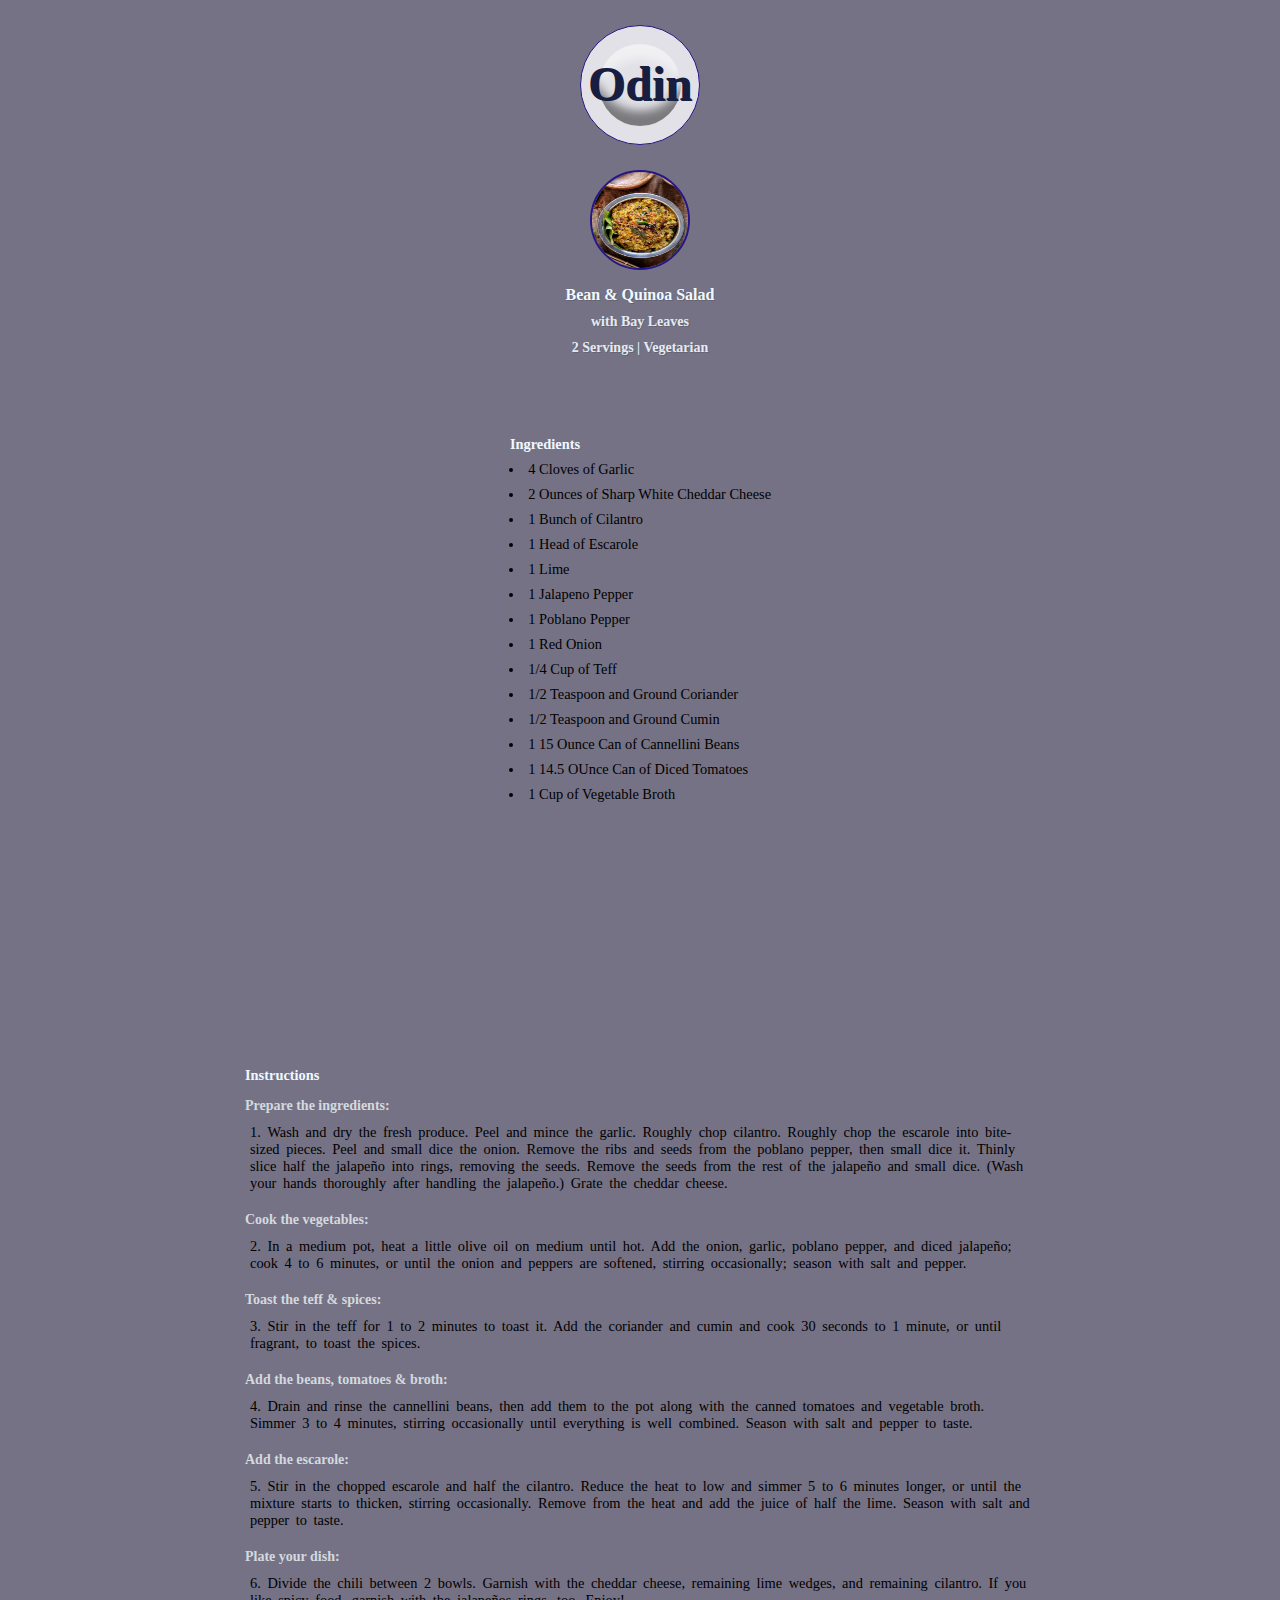
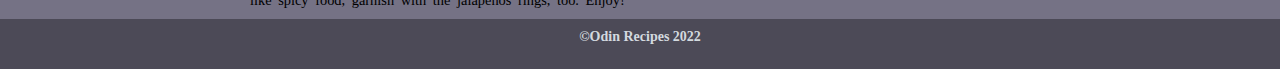
==== recipes/bean-quinoa-salad.html @ 234c8580 "Change farro risotto image and link to potato dumpling soup" ====
<!DOCTYPE html>
<html lang="en">

<head>
    <meta charset="UTF-8">
    <meta http-equiv="X-UA-Compatible" content="IE=edge">
    <meta name="viewport" content="width=device-width, initial-scale=1.0">

    <link href="recipes.css" rel="stylesheet">
    <title>White Bean Chicken Chili</title>
</head>

<body>
    <header>
        <a class="plate" href="../index.html">
            <div class="outer-plate"> 
                <div class="inner-plate"></div>
                <h1>Odin</h1>
            </div>   
            </a> 
    </header>

    <figure>
        <div>
          <a href="https://www.blueapron.com/recipes/white-bean-and-escarole-chili-with-teff">
              <img src="../images/bean-quinoa-salad.jpg" alt="Bean and quinoa salad in a silver bowl">
            </a>
            <figcaption> 
               Bean & Quinoa Salad
                <p>with Bay Leaves</p>
                <p>2 Servings | Vegetarian</p>
            </figcaption>
        </div>
    </figure>


 <!--Ingredients-->
 <div class="recipe">
    <ul>
         <h2>Ingredients</h2>
        <li>4 Cloves of Garlic</li>
        <li>2 Ounces of Sharp White Cheddar Cheese</li>
        <li>1 Bunch of Cilantro</li>
        <li>1 Head of Escarole</li>
        <li>1 Lime</li>
        <li>1 Jalapeno Pepper</li>
        <li>1 Poblano Pepper</li>
        <li>1 Red Onion</li>
        <li>1/4 Cup of Teff</li>
        <li>1/2 Teaspoon and Ground Coriander</li>
        <li>1/2 Teaspoon and Ground Cumin</li>
        <li>1 15 Ounce Can of Cannellini Beans</li>
        <li>1 14.5 OUnce Can of Diced Tomatoes</li>
        <li>1 Cup of Vegetable Broth</li>
    </ul>


       <!--Instructions-->
       <ol>
        <h2>Instructions</h2>
        <p>Prepare the ingredients:</p>  
        <li>Wash and dry the fresh produce. Peel and mince the garlic. Roughly chop cilantro. Roughly chop the escarole into bite-sized pieces. Peel and small dice the onion. Remove the ribs and seeds from the poblano pepper, then small dice it. Thinly slice half the jalapeño into rings, removing the seeds. Remove the seeds from the rest of the jalapeño and small dice. (Wash your hands thoroughly after handling the jalapeño.) Grate the cheddar cheese. </li>  
        
        <p>Cook the vegetables:</p>
        <li>In a medium pot, heat a little olive oil on medium until hot. Add the onion, garlic, poblano pepper, and diced jalapeño; cook 4 to 6 minutes, or until the onion and peppers are softened, stirring occasionally; season with salt and pepper. </li>

        <p>Toast the teff & spices:</p>
        <li>Stir in the teff for 1 to 2 minutes to toast it. Add the coriander and cumin and cook 30 seconds to 1 minute, or until fragrant, to toast the spices. </li>

        <p>Add the beans, tomatoes & broth:</p>
        <li>Drain and rinse the cannellini beans, then add them to the pot along with the canned tomatoes and vegetable broth. Simmer 3 to 4 minutes, stirring occasionally until everything is well combined. Season with salt and pepper to taste. </li>

        <p>Add the escarole:</p>
        <li>Stir in the chopped escarole and half the cilantro. Reduce the heat to low and simmer 5 to 6 minutes longer, or until the mixture starts to thicken, stirring occasionally. Remove from the heat and add the juice of half the lime. Season with salt and pepper to taste. </li>

        <p>Plate your dish:</p>
        <li>Divide the chili between 2 bowls. Garnish with the cheddar cheese, remaining lime wedges, and remaining cilantro. If you like spicy food, garnish with the jalapeños rings, too. Enjoy! </li>
    </ol>
</div>


<footer>
    <p> &copy;Odin Recipes 2022 </p>
</footer>

</body>
</html>
---- recipes/recipes.css ----
*, *::before, *::after{
    /*Resets everything to 0 universally*/
       border: 0;
       padding: 0;
       margin: 0;  
       box-sizing: border-box;
       }
   

body {
           background-color: rgb(117, 114, 133);   
           min-height: 100vh;
       }


 /*Plate*/
.outer-plate{
        display: block;
        position: relative;
        height: 120px;
        width: 120px;

        margin: 25px auto;
        border-radius: 50%;
        border: 0.6px solid rgb(38, 22, 133);
        background-color: rgb(226,225,231);
        box-shadow: 0 -30px 30px -10px rgba(0,0,0,1), 0 0 8px 1 rgba(255,255,255,1) inset;
    
}


.inner-plate{
        width: 70%;
        height: 70%;
        position: absolute;
        left:15%;
        top: 15%;
        display: block;
        border-radius: 50%;
        box-shadow: 0 20px 10px -5px rgba(255,255,255,.5) inset, 0 -20px 10px -5px rgba(20, 20, 20, 0.5) inset;
}


h1{
    text-align: center;
    font-size: 3rem;
    font-family: 'Hurricane', 'cursive';
    position: relative;
    top: 25%;
    color: rgb(24, 30, 63);
    text-shadow: 1px 1px rgb(24, 30, 63);
}

.plate{
    text-decoration: none;
}


/*Recipes Circular Images*/

figure img{
    display: block;
    border-radius: 50%;
    position: relative;
    height: 100px;
    width: 100px;
    border: 2px solid rgb(38, 22, 133);
    margin: auto;
}


figcaption {
    text-align: center;
    position: relative;
    color: aliceblue;
    font-weight: bold;
    text-shadow: 1px 1px rgb(100, 98, 112);
    margin-top: 1.0rem;
    text-decoration: none;
}



figcaption p{
    color: aliceblue;
    opacity: 90%;
}

#farro-image{
    object-fit: cover;
    object-position: right;
}

/*Instructions & Ingredients*/

h2, ul li{
    font-size: 0.9rem;
    list-style-position: inside;
}


h2{
    padding-top: 20px;
    margin-bottom: 4px;
    color: aliceblue;
    margin-left: 5px;
    
}

ul li{
   padding: 4px;
}


ol li{
    padding: 10px;
    font-size: 0.9rem;
    list-style-position: inside;
    word-spacing: 3px;
    max-width: 400px;
}

ol p{
    text-align: left;
    margin-left: 5px;
}


/* Footer */
footer{
    position: relative;
    background-color:rgb(76, 74, 87);
    min-height: 30px;
    width: auto;
    top: 0;
    bottom: 0;
}
    
p{
    text-align: center;
    padding-top: 10px;
    color:rgb(211, 217, 223) ;
    font-weight: bold;
    font-size: 0.875rem;
    font-family: Georgia, 'Times New Roman', Times, serif;
}



/* Media Queries for recipes*/
 
@media all and (min-width: 800px){

    footer{
            min-height: 50px; 
    }

     .recipe{
        display: flex;
        flex-direction: row;
        flex-wrap: wrap;
        gap: 15rem;
        margin-top: 60px;
        justify-content: center;
    }

  

ol li{
        max-width: 800px;
    }

}
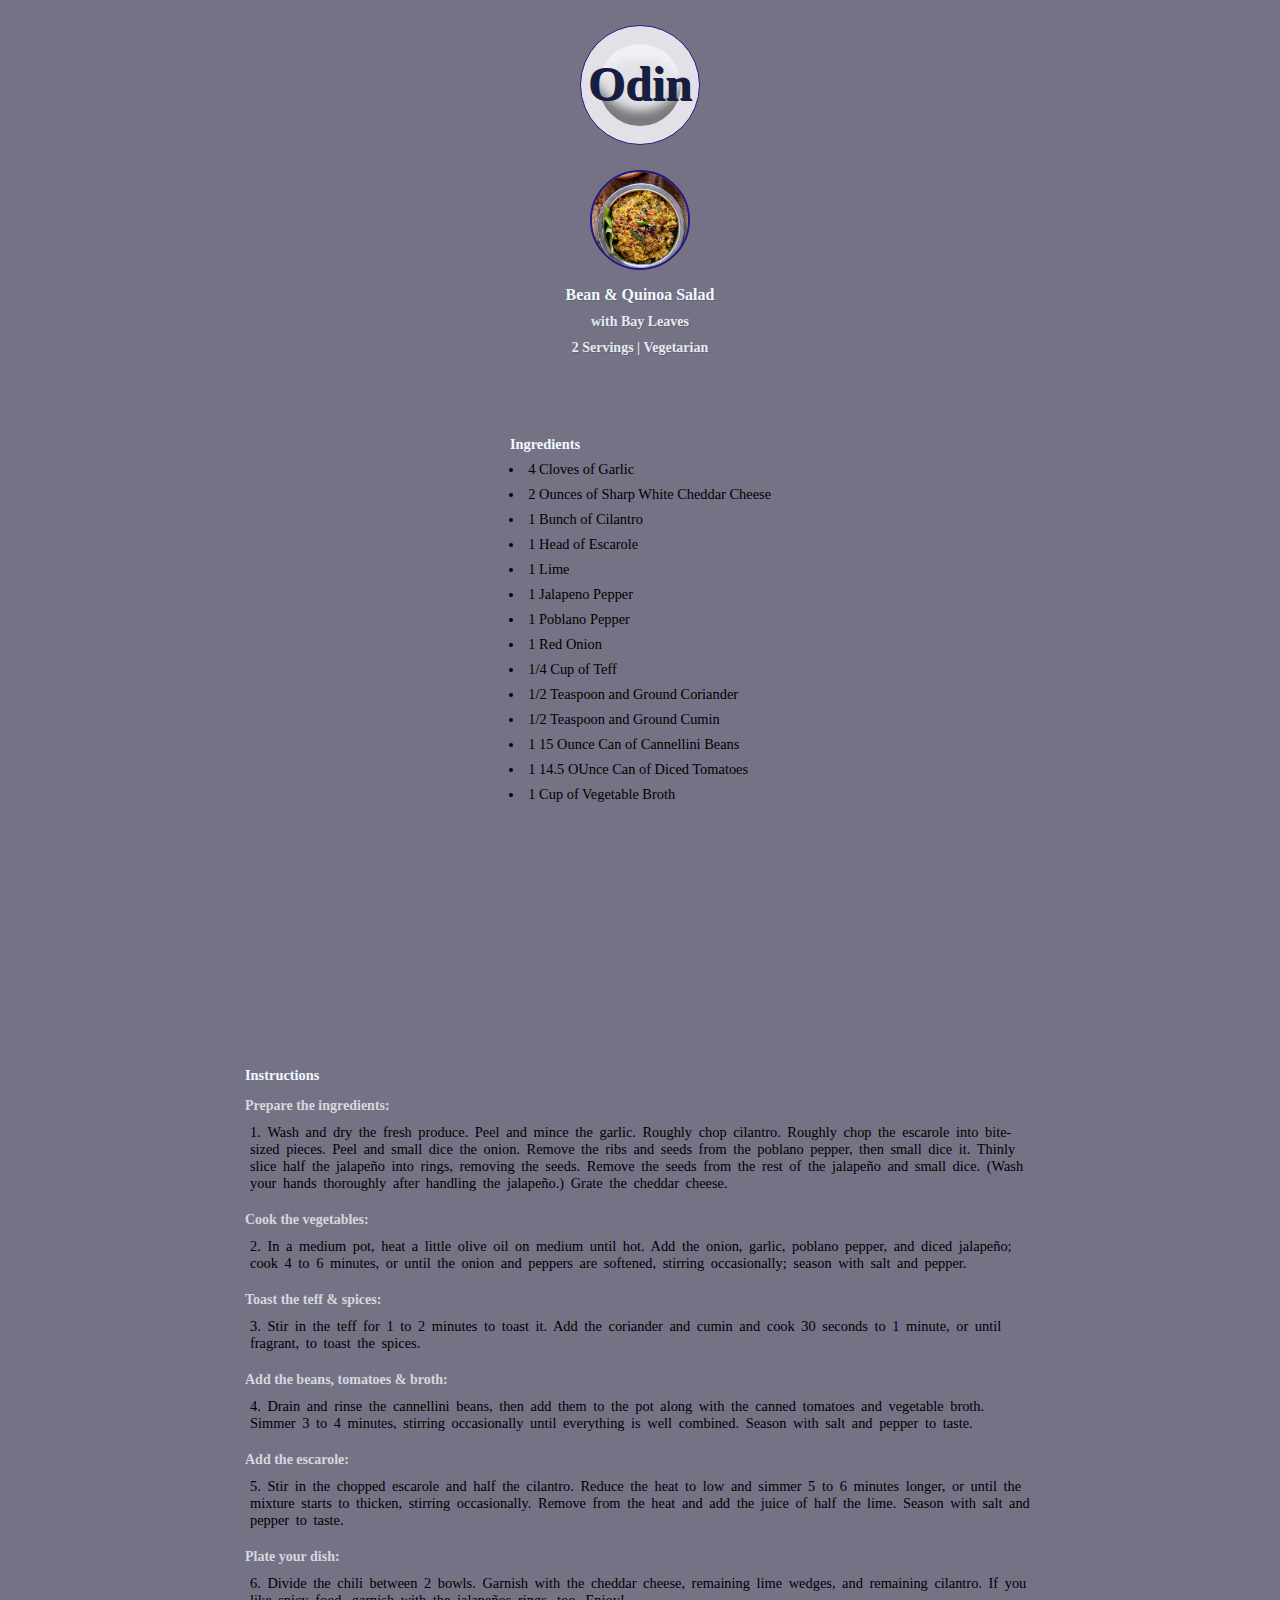
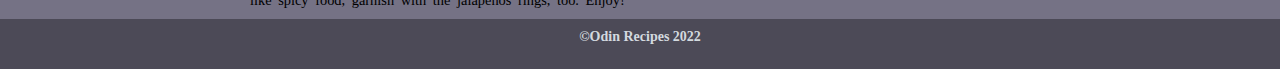
==== commit 2c0996a1: "Add class for bean quinoa and potato dumpling recipes" ====
--- a/recipes/bean-quinoa-salad.html
+++ b/recipes/bean-quinoa-salad.html
@@ -23,7 +23,7 @@
     <figure>
         <div>
           <a href="https://www.blueapron.com/recipes/white-bean-and-escarole-chili-with-teff">
-              <img src="../images/bean-quinoa-salad.jpg" alt="Bean and quinoa salad in a silver bowl">
+              <img src="../images/bean-quinoa-salad.jpg"  id="Bean-Quinoa" alt="Bean and quinoa salad in a silver bowl">
             </a>
             <figcaption> 
                Bean & Quinoa Salad
--- a/recipes/recipes.css
+++ b/recipes/recipes.css
@@ -61,7 +61,7 @@
 
 figure img{
     display: block;
-    border-radius: 50%;
+    border-radius: 60%;
     position: relative;
     height: 100px;
     width: 100px;
@@ -87,10 +87,15 @@
     opacity: 90%;
 }
 
-#farro-image{
-    object-fit: cover;
-    object-position: right;
+#potato-image, #Bean-Quinoa{
+    object-fit:cover;
+    object-position: left;
 }
+
+
+
+
+
 
 /*Instructions & Ingredients*/
 
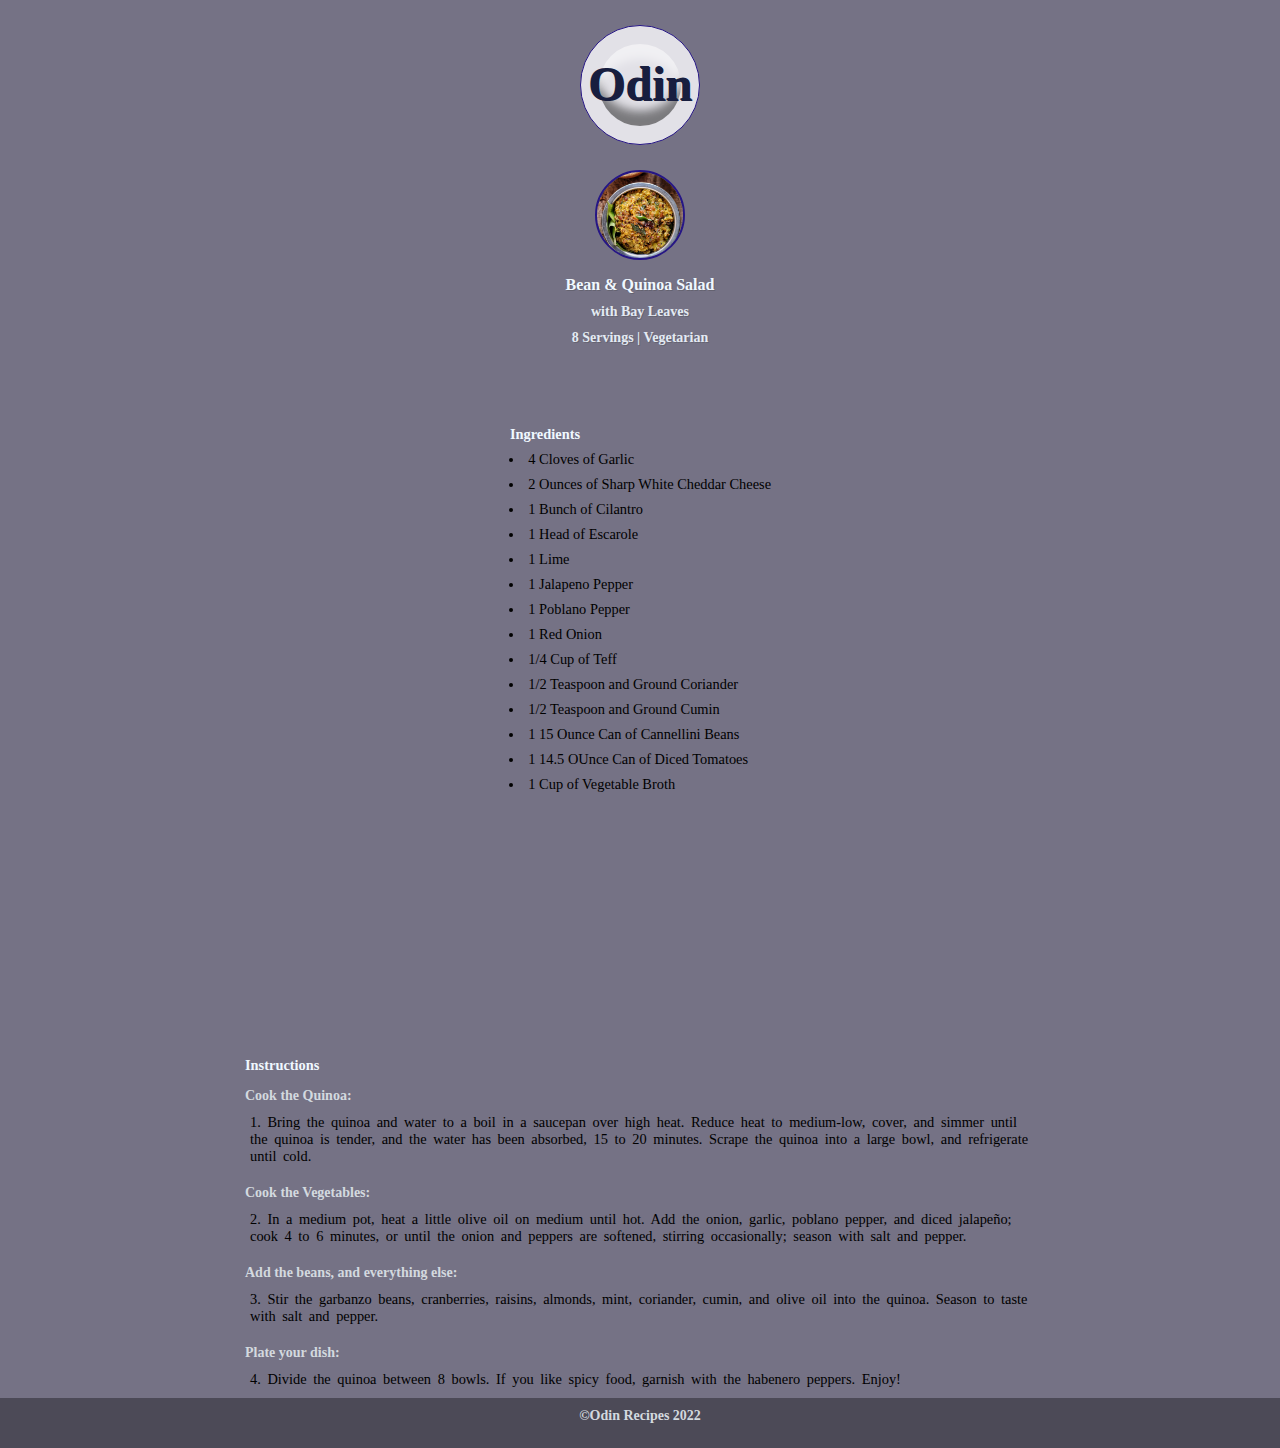
==== commit ada7a4f9: "Updated recipes and links to new recipes" ====
--- a/recipes/bean-quinoa-salad.html
+++ b/recipes/bean-quinoa-salad.html
@@ -7,7 +7,7 @@
     <meta name="viewport" content="width=device-width, initial-scale=1.0">
 
     <link href="recipes.css" rel="stylesheet">
-    <title>White Bean Chicken Chili</title>
+    <title>Bean & Quinoa Salad</title>
 </head>
 
 <body>
@@ -20,15 +20,16 @@
             </a> 
     </header>
 
+<main>
     <figure>
         <div>
-          <a href="https://www.blueapron.com/recipes/white-bean-and-escarole-chili-with-teff">
+          <a href="https://www.allrecipes.com/recipe/170611/garbanzo-bean-and-quinoa-salad/">
               <img src="../images/bean-quinoa-salad.jpg"  id="Bean-Quinoa" alt="Bean and quinoa salad in a silver bowl">
             </a>
             <figcaption> 
                Bean & Quinoa Salad
                 <p>with Bay Leaves</p>
-                <p>2 Servings | Vegetarian</p>
+                <p>8 Servings | Vegetarian</p>
             </figcaption>
         </div>
     </figure>
@@ -58,27 +59,22 @@
        <!--Instructions-->
        <ol>
         <h2>Instructions</h2>
-        <p>Prepare the ingredients:</p>  
-        <li>Wash and dry the fresh produce. Peel and mince the garlic. Roughly chop cilantro. Roughly chop the escarole into bite-sized pieces. Peel and small dice the onion. Remove the ribs and seeds from the poblano pepper, then small dice it. Thinly slice half the jalapeño into rings, removing the seeds. Remove the seeds from the rest of the jalapeño and small dice. (Wash your hands thoroughly after handling the jalapeño.) Grate the cheddar cheese. </li>  
+        <p>Cook the Quinoa</Q>:</p>  
+        <li>Bring the quinoa and water to a boil in a saucepan over high heat. Reduce heat to medium-low, cover, and simmer until the quinoa is tender, and the water has been absorbed, 15 to 20 minutes. Scrape the quinoa into a large bowl, and refrigerate until cold. </li>  
         
-        <p>Cook the vegetables:</p>
+        <p>Cook the Vegetables:</p>
         <li>In a medium pot, heat a little olive oil on medium until hot. Add the onion, garlic, poblano pepper, and diced jalapeño; cook 4 to 6 minutes, or until the onion and peppers are softened, stirring occasionally; season with salt and pepper. </li>
 
-        <p>Toast the teff & spices:</p>
-        <li>Stir in the teff for 1 to 2 minutes to toast it. Add the coriander and cumin and cook 30 seconds to 1 minute, or until fragrant, to toast the spices. </li>
+        <p>Add the beans, and everything else:</p>
+        <li>Stir the garbanzo beans, cranberries, raisins, almonds, mint, coriander, cumin, and olive oil into the quinoa. Season to taste with salt and pepper. </li>
 
-        <p>Add the beans, tomatoes & broth:</p>
-        <li>Drain and rinse the cannellini beans, then add them to the pot along with the canned tomatoes and vegetable broth. Simmer 3 to 4 minutes, stirring occasionally until everything is well combined. Season with salt and pepper to taste. </li>
-
-        <p>Add the escarole:</p>
-        <li>Stir in the chopped escarole and half the cilantro. Reduce the heat to low and simmer 5 to 6 minutes longer, or until the mixture starts to thicken, stirring occasionally. Remove from the heat and add the juice of half the lime. Season with salt and pepper to taste. </li>
-
+    
         <p>Plate your dish:</p>
-        <li>Divide the chili between 2 bowls. Garnish with the cheddar cheese, remaining lime wedges, and remaining cilantro. If you like spicy food, garnish with the jalapeños rings, too. Enjoy! </li>
+        <li>Divide the quinoa between 8 bowls. If you like spicy food, garnish with the habenero peppers. Enjoy! </li>
     </ol>
 </div>
 
-
+</main>
 <footer>
     <p> &copy;Odin Recipes 2022 </p>
 </footer>
--- a/recipes/recipes.css
+++ b/recipes/recipes.css
@@ -7,10 +7,10 @@
        box-sizing: border-box;
        }
    
-
 body {
            background-color: rgb(117, 114, 133);   
            min-height: 100vh;
+    
        }
 
 
@@ -57,14 +57,15 @@
 }
 
 
+
 /*Recipes Circular Images*/
 
 figure img{
     display: block;
-    border-radius: 60%;
+    border-radius: 50%;
     position: relative;
-    height: 100px;
-    width: 100px;
+    height: 90px;
+    width: 90px;
     border: 2px solid rgb(38, 22, 133);
     margin: auto;
 }
@@ -91,10 +92,6 @@
     object-fit:cover;
     object-position: left;
 }
-
-
-
-
 
 
 /*Instructions & Ingredients*/
@@ -134,12 +131,11 @@
 
 /* Footer */
 footer{
-    position: relative;
+    position: sticky;
+    top: 100%;
     background-color:rgb(76, 74, 87);
     min-height: 30px;
-    width: auto;
-    top: 0;
-    bottom: 0;
+    width: 100%;
 }
     
 p{
@@ -158,7 +154,7 @@
 @media all and (min-width: 800px){
 
     footer{
-            min-height: 50px; 
+        min-height: 50px; 
     }
 
      .recipe{
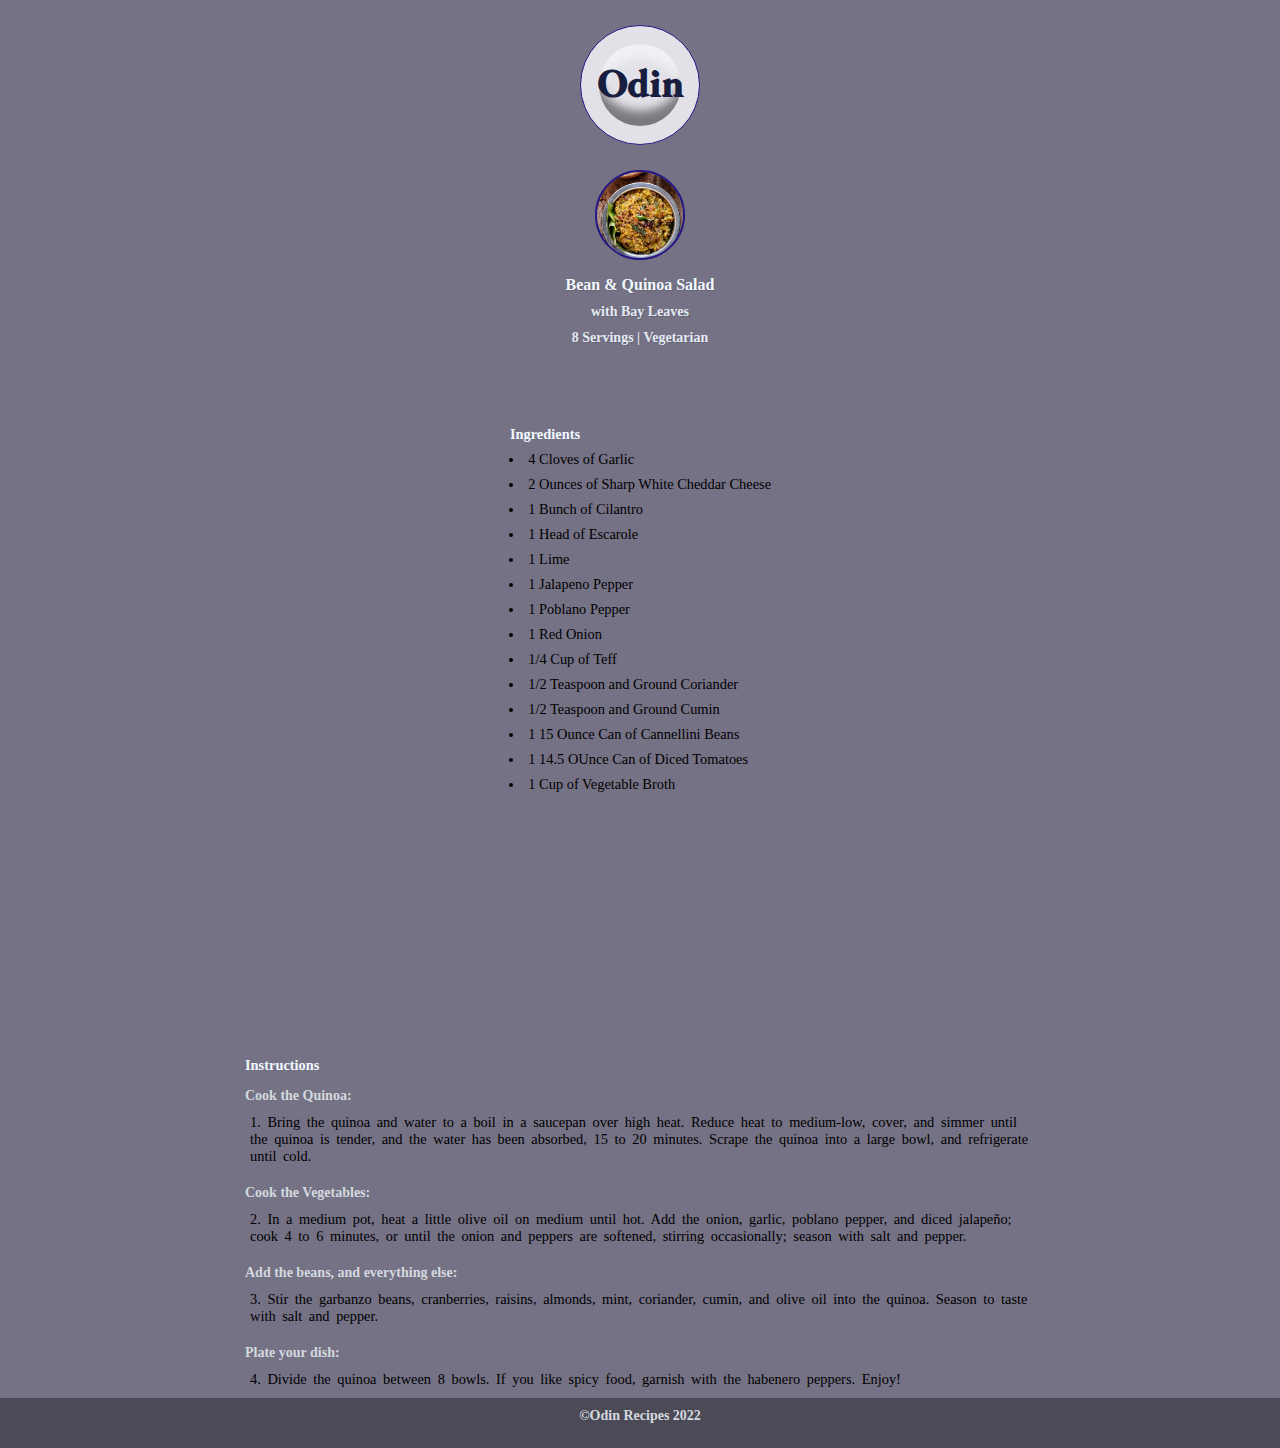
==== commit e6d8a923: "Change font to EB Garamond for logo" ====
--- a/recipes/bean-quinoa-salad.html
+++ b/recipes/bean-quinoa-salad.html
@@ -7,6 +7,11 @@
     <meta name="viewport" content="width=device-width, initial-scale=1.0">
 
     <link href="recipes.css" rel="stylesheet">
+
+    <link rel="preconnect" href="https://fonts.googleapis.com">
+    <link rel="preconnect" href="https://fonts.gstatic.com" crossorigin>
+    <link href="https://fonts.googleapis.com/css2?family=EB+Garamond:ital@1&display=swap" rel="stylesheet">
+
     <title>Bean & Quinoa Salad</title>
 </head>
 
--- a/recipes/recipes.css
+++ b/recipes/recipes.css
@@ -44,8 +44,8 @@
 
 h1{
     text-align: center;
-    font-size: 3rem;
-    font-family: 'Hurricane', 'cursive';
+    font-size: 2.5rem;
+    font-family:'EB Garamond', serif;
     position: relative;
     top: 25%;
     color: rgb(24, 30, 63);
